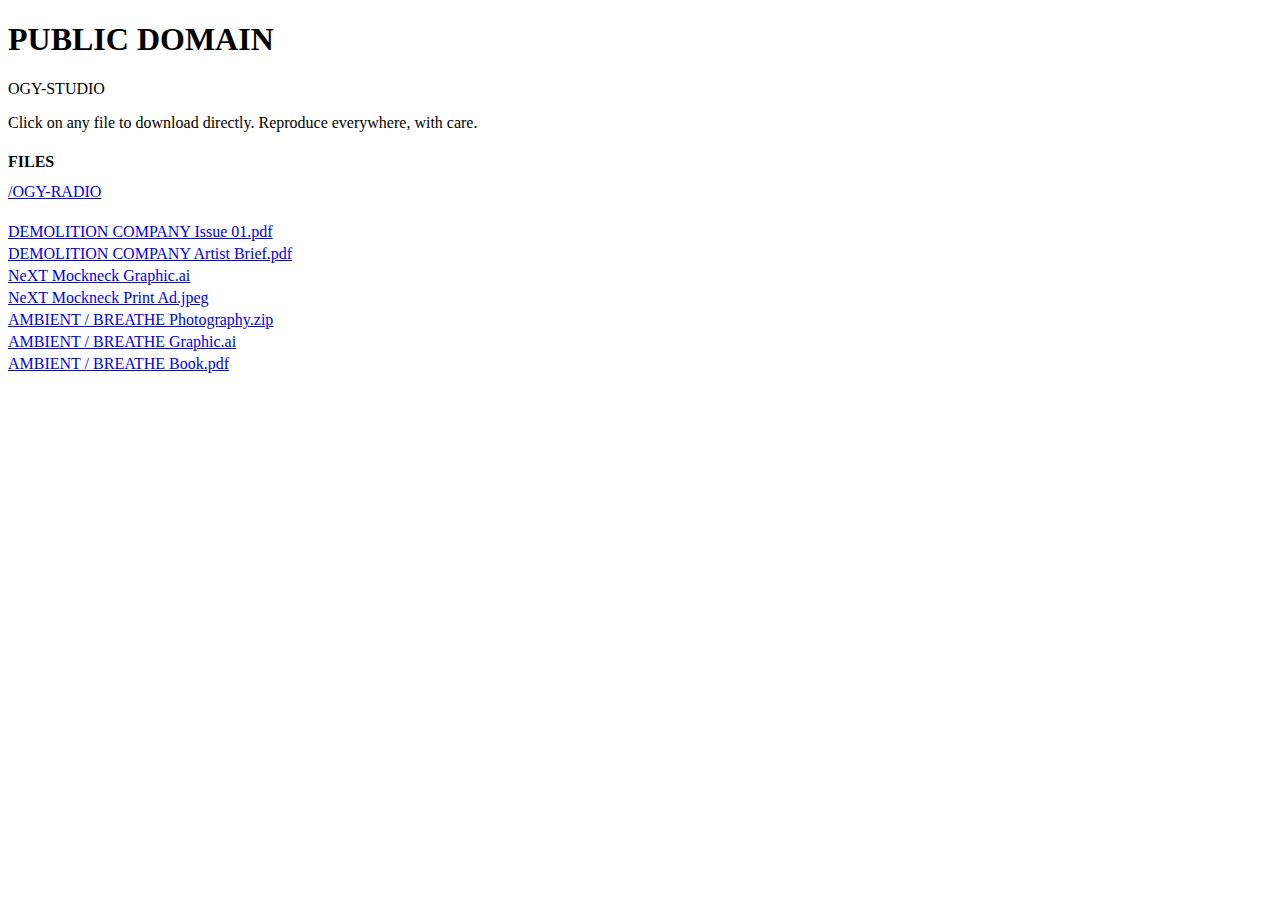
==== index.html @ cd697163 "new files" ====
<!DOCTYPE html>
<html>
    <head>
        <title>PUBLIC DOMAIN — OLIGARCHY</title>
        <link rel="icon" href="favicon.svg">
        <link rel="stylesheet" href="styles.css">
    </head>

    <body>

        <h1>PUBLIC DOMAIN</h1>
        <p>OGY-STUDIO</p>
        <p>Click on any file to download directly. Reproduce everywhere, with care.</p>

        <div class="files-container">
            <h4 style="margin-bottom:12px">FILES</h4>
            <!-- RADIO -->
            <a class="file" href="/PD-OGY-RADIO/index.html">/OGY-RADIO</a>
            <br>

            <a class="file" href="/PD-DEMOLITION COMPANY Issue 01.pdf">DEMOLITION COMPANY Issue 01.pdf</a>
            <a class="file" href="/PD-DEMOLITION COMPANY ARTIST DECK.pdf">DEMOLITION COMPANY Artist Brief.pdf</a>

            <a class="file" href="/PD-NeXT Mockneck Graphic.ai">NeXT Mockneck Graphic.ai</a>
            <a class="file" href="/PD-NeXT Print Ad.jpeg">NeXT Mockneck Print Ad.jpeg</a>
            
            <a class="file" href="/PD-AMBIENT BREATHE Photos.zip">AMBIENT / BREATHE Photography.zip</a>
            <a class="file" href="/PD-AMBIENT BREATHE.ai">AMBIENT / BREATHE Graphic.ai</a>
            <a class="file" href="/PD-AMBIENT BREATHE Zine.pdf">AMBIENT / BREATHE Book.pdf</a>
            
        </div>
    
    </body>

</html>
---- styles.css ----
.file {
    display: block;
    margin-bottom: 4px;
}

.files-container {
    width: auto;
}
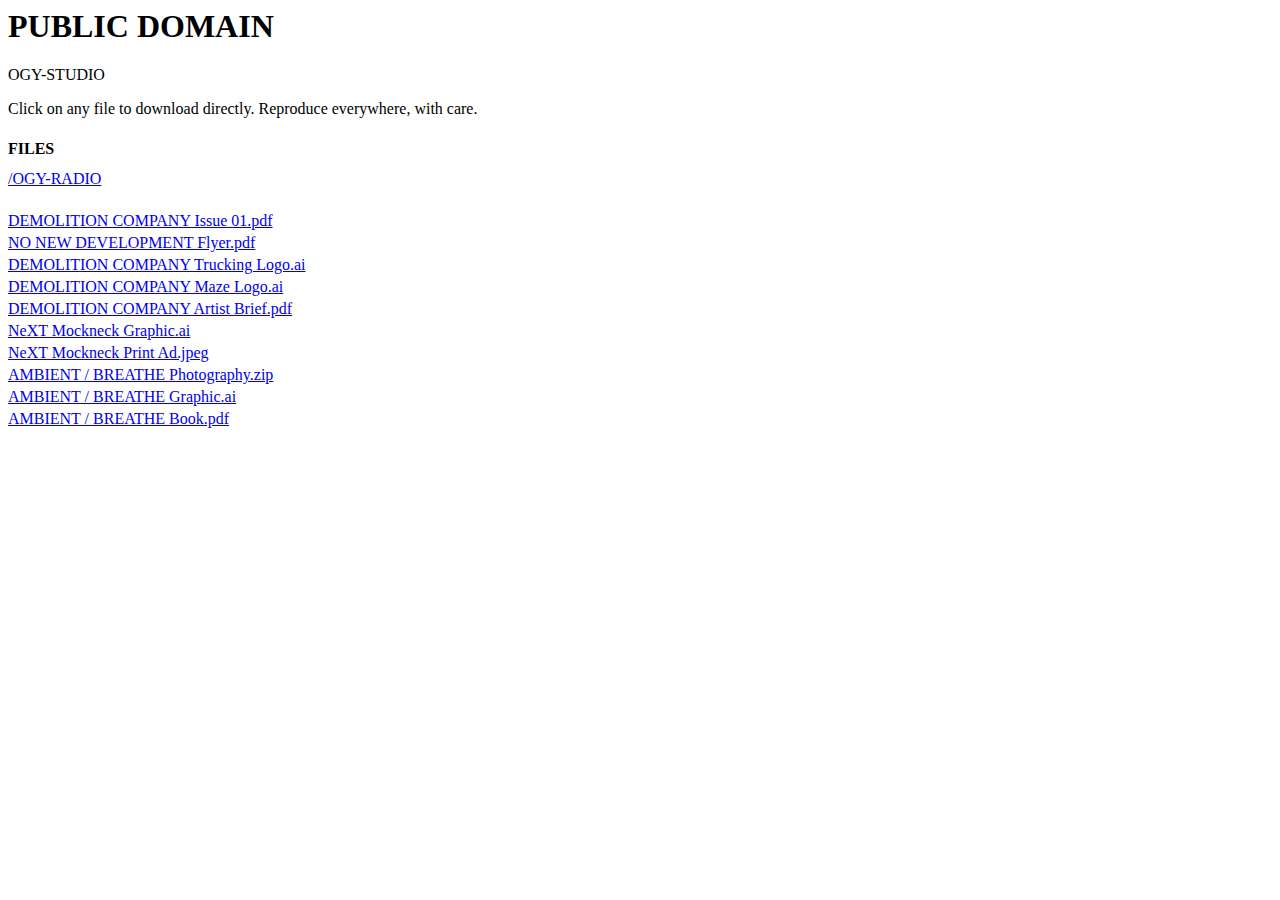
==== commit 97fb1228: "DC Logos and flyer" ====
--- a/index.html
+++ b/index.html
@@ -8,17 +8,20 @@
 
     <body>
 
-        <h1>PUBLIC DOMAIN</h1>
+        <h1 style="margin-top: 0">PUBLIC DOMAIN</h1>
         <p>OGY-STUDIO</p>
         <p>Click on any file to download directly. Reproduce everywhere, with care.</p>
 
         <div class="files-container">
             <h4 style="margin-bottom:12px">FILES</h4>
+            
             <!-- RADIO -->
-            <a class="file" href="/PD-OGY-RADIO/index.html">/OGY-RADIO</a>
-            <br>
+            <a class="file" style="margin-bottom: 24px" href="/PD-OGY-RADIO/index.html">/OGY-RADIO</a>
 
             <a class="file" href="/PD-DEMOLITION COMPANY Issue 01.pdf">DEMOLITION COMPANY Issue 01.pdf</a>
+            <a class="file" href="/PD-No New Development Flyer.pdf">NO NEW DEVELOPMENT Flyer.pdf</a>
+            <a class="file" href="/PD-DEMOLITION COMPANY Trucking Logo.ai">DEMOLITION COMPANY Trucking Logo.ai</a>
+            <a class="file" href="/PD-DEMOLITION COMPANY Maze Logo.ai">DEMOLITION COMPANY Maze Logo.ai</a>
             <a class="file" href="/PD-DEMOLITION COMPANY ARTIST DECK.pdf">DEMOLITION COMPANY Artist Brief.pdf</a>
 
             <a class="file" href="/PD-NeXT Mockneck Graphic.ai">NeXT Mockneck Graphic.ai</a>
--- a/styles.css
+++ b/styles.css
@@ -1,6 +1,8 @@
 .file {
-    display: block;
+    display: inline-block;
     margin-bottom: 4px;
+    float: left;
+    clear: left;
 }
 
 .files-container {
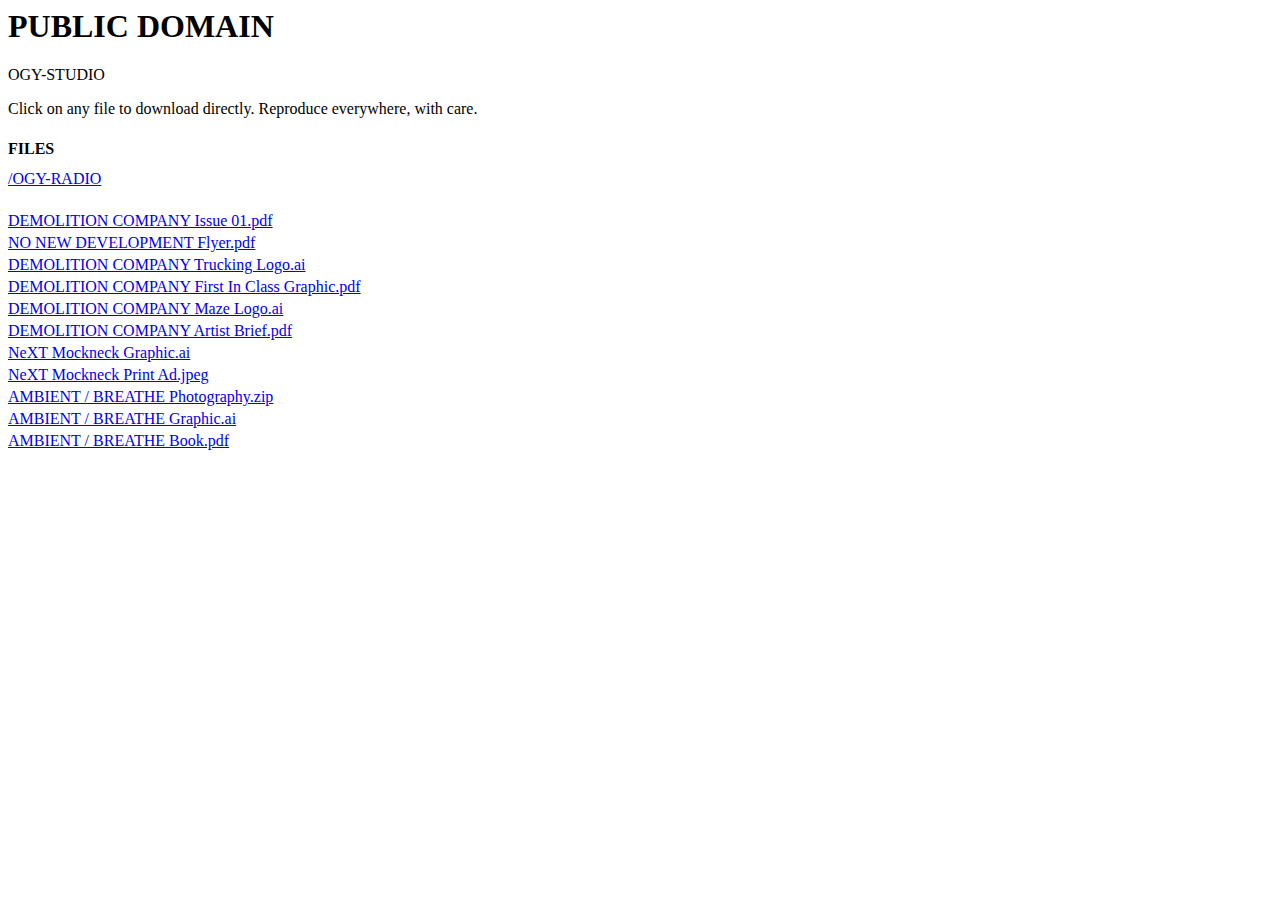
==== commit 66a2427c: "FIC" ====
--- a/index.html
+++ b/index.html
@@ -21,6 +21,7 @@
             <a class="file" href="/PD-DEMOLITION COMPANY Issue 01.pdf">DEMOLITION COMPANY Issue 01.pdf</a>
             <a class="file" href="/PD-No New Development Flyer.pdf">NO NEW DEVELOPMENT Flyer.pdf</a>
             <a class="file" href="/PD-DEMOLITION COMPANY Trucking Logo.ai">DEMOLITION COMPANY Trucking Logo.ai</a>
+            <a class="file" href="/PD-First In Class Hierarchy Destruction Technology.pdf">DEMOLITION COMPANY First In Class Graphic.pdf</a>
             <a class="file" href="/PD-DEMOLITION COMPANY Maze Logo.ai">DEMOLITION COMPANY Maze Logo.ai</a>
             <a class="file" href="/PD-DEMOLITION COMPANY ARTIST DECK.pdf">DEMOLITION COMPANY Artist Brief.pdf</a>
 
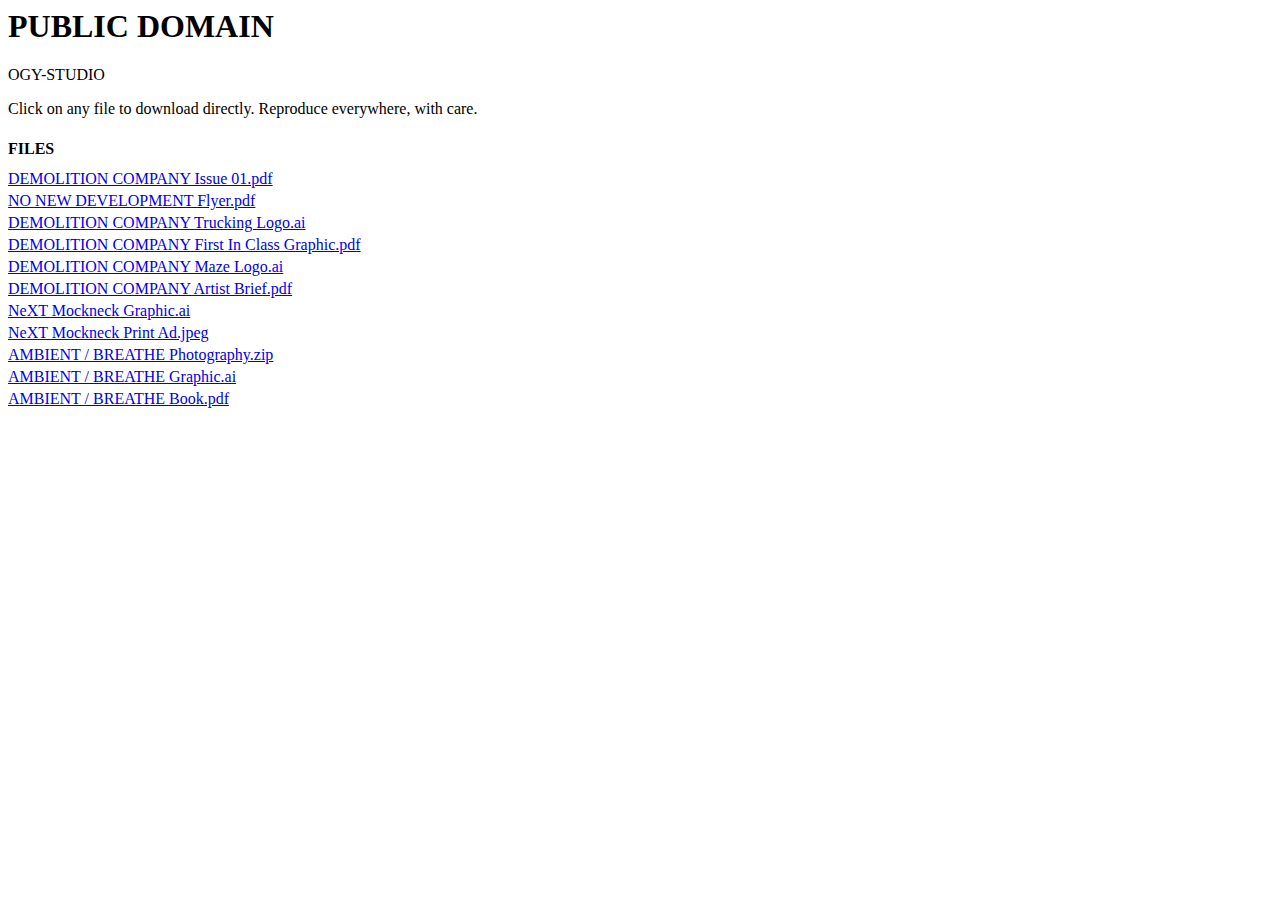
==== commit 5b45a105: "remove radio section" ====
--- a/index.html
+++ b/index.html
@@ -15,22 +15,22 @@
         <div class="files-container">
             <h4 style="margin-bottom:12px">FILES</h4>
             
-            <!-- RADIO -->
-            <a class="file" style="margin-bottom: 24px" href="/PD-OGY-RADIO/index.html">/OGY-RADIO</a>
+            <!-- RADIO
+            <a class="file" style="margin-bottom: 24px" href="/PD-OGY-RADIO/index.html">/OGY-RADIO</a> -->
 
-            <a class="file" href="/PD-DEMOLITION COMPANY Issue 01.pdf">DEMOLITION COMPANY Issue 01.pdf</a>
-            <a class="file" href="/PD-No New Development Flyer.pdf">NO NEW DEVELOPMENT Flyer.pdf</a>
-            <a class="file" href="/PD-DEMOLITION COMPANY Trucking Logo.ai">DEMOLITION COMPANY Trucking Logo.ai</a>
-            <a class="file" href="/PD-First In Class Hierarchy Destruction Technology.pdf">DEMOLITION COMPANY First In Class Graphic.pdf</a>
-            <a class="file" href="/PD-DEMOLITION COMPANY Maze Logo.ai">DEMOLITION COMPANY Maze Logo.ai</a>
-            <a class="file" href="/PD-DEMOLITION COMPANY ARTIST DECK.pdf">DEMOLITION COMPANY Artist Brief.pdf</a>
+            <a class="file" href="https://ipfs.io/ipfs/QmXMn4nNnmh9UHjLor92RTK71LftczEDzegARanEqwse4B?filename=PD-DEMOLITION%20COMPANY%20Issue%2001.pdf">DEMOLITION COMPANY Issue 01.pdf</a>
+            <a class="file" href="https://ipfs.io/ipfs/QmYemoMxBKdzNgKvtJMfF5Wkr763Mr3RdcgohZiGCVpiBW?filename=PD-No%20New%20Development%20Flyer.pdf">NO NEW DEVELOPMENT Flyer.pdf</a>
+            <a class="file" href="https://ipfs.io/ipfs/QmZLMeEegpc9tfmXGonx25z1VAEob9D4s7GdLPgmUQk6WA?filename=PD-DEMOLITION%20COMPANY%20Trucking%20Logo.ai">DEMOLITION COMPANY Trucking Logo.ai</a>
+            <a class="file" href="https://ipfs.io/ipfs/QmcFioYeVwHDii81shqNYuucvQAasriTdvxDjk6wsnKJSr?filename=PD-First%20In%20Class%20Hierarchy%20Destruction%20Technology.pdf">DEMOLITION COMPANY First In Class Graphic.pdf</a>
+            <a class="file" href="https://ipfs.io/ipfs/Qmd28MdUkhVFvWQmMuXqe9ktae1MpwtAziNrRB6oqQeyEF?filename=PD-DEMOLITION%20COMPANY%20Maze%20Logo.ai">DEMOLITION COMPANY Maze Logo.ai</a>
+            <a class="file" href="https://ipfs.io/ipfs/Qmf8jP9PvpL9gFD1gT2NRb36vkEnZGN6Ut4oGzu5XrPpbE?filename=PD-DEMOLITION%20COMPANY%20ARTIST%20DECK.pdf">DEMOLITION COMPANY Artist Brief.pdf</a>
 
-            <a class="file" href="/PD-NeXT Mockneck Graphic.ai">NeXT Mockneck Graphic.ai</a>
-            <a class="file" href="/PD-NeXT Print Ad.jpeg">NeXT Mockneck Print Ad.jpeg</a>
+            <a class="file" href="https://ipfs.io/ipfs/QmPmqa7QrcSAkwVorf7h1SuziZixmVGDAqW4ymiChhkiWB?filename=PD-NeXT%20Mockneck%20Graphic.ai">NeXT Mockneck Graphic.ai</a>
+            <a class="file" href="https://ipfs.io/ipfs/QmZKNJaqjuYtPFtcPREwarYy86oU75waAzQFjUQ3W7fbvR?filename=PD-NeXT%20Print%20Ad.jpeg">NeXT Mockneck Print Ad.jpeg</a>
             
-            <a class="file" href="/PD-AMBIENT BREATHE Photos.zip">AMBIENT / BREATHE Photography.zip</a>
-            <a class="file" href="/PD-AMBIENT BREATHE.ai">AMBIENT / BREATHE Graphic.ai</a>
-            <a class="file" href="/PD-AMBIENT BREATHE Zine.pdf">AMBIENT / BREATHE Book.pdf</a>
+            <a class="file" href="https://ipfs.io/ipfs/QmSW4W4ew9oaWf3UowmkRdG1c5d7rDYXHXf2AjWcy9uuJ1?filename=PD-AMBIENT%20BREATHE%20Photos.zip">AMBIENT / BREATHE Photography.zip</a>
+            <a class="file" href="https://ipfs.io/ipfs/QmWGNLX7W64VYdq2tSBsu8nAqDL4eur35TjKC7KFE4MJbS?filename=PD-AMBIENT%20BREATHE.ai">AMBIENT / BREATHE Graphic.ai</a>
+            <a class="file" href="https://ipfs.io/ipfs/QmY1FNc7sL7XBofcYPzPPod6BhinXCgsFpKKMHMHTLxTxx?filename=PD-AMBIENT%20BREATHE%20Zine.pdf">AMBIENT / BREATHE Book.pdf</a>
             
         </div>
     
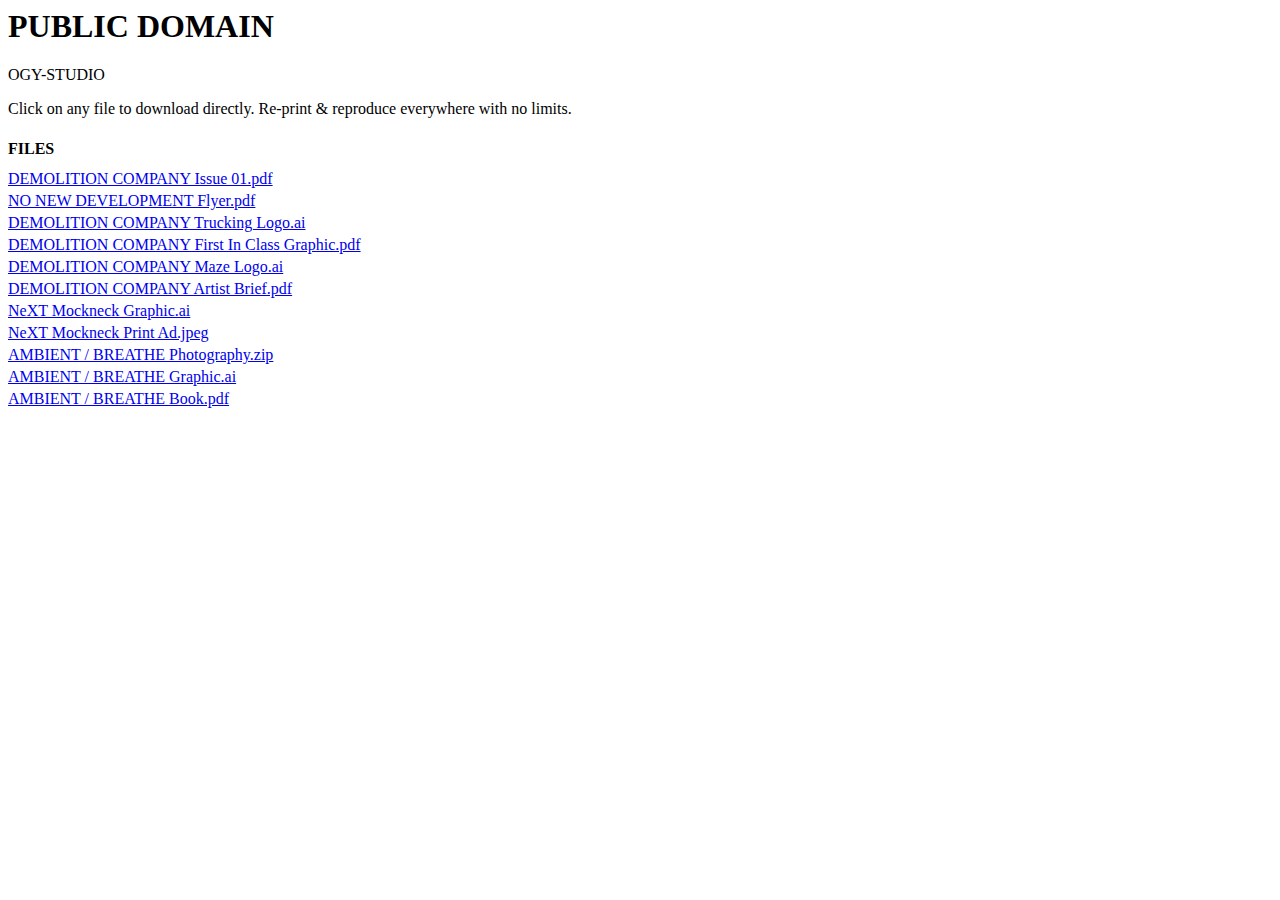
==== commit 96643ac5: "edit copy" ====
--- a/index.html
+++ b/index.html
@@ -10,7 +10,7 @@
 
         <h1 style="margin-top: 0">PUBLIC DOMAIN</h1>
         <p>OGY-STUDIO</p>
-        <p>Click on any file to download directly. Reproduce everywhere, with care.</p>
+        <p>Click on any file to download directly. Re-print & reproduce everywhere with no limits.</p>
 
         <div class="files-container">
             <h4 style="margin-bottom:12px">FILES</h4>
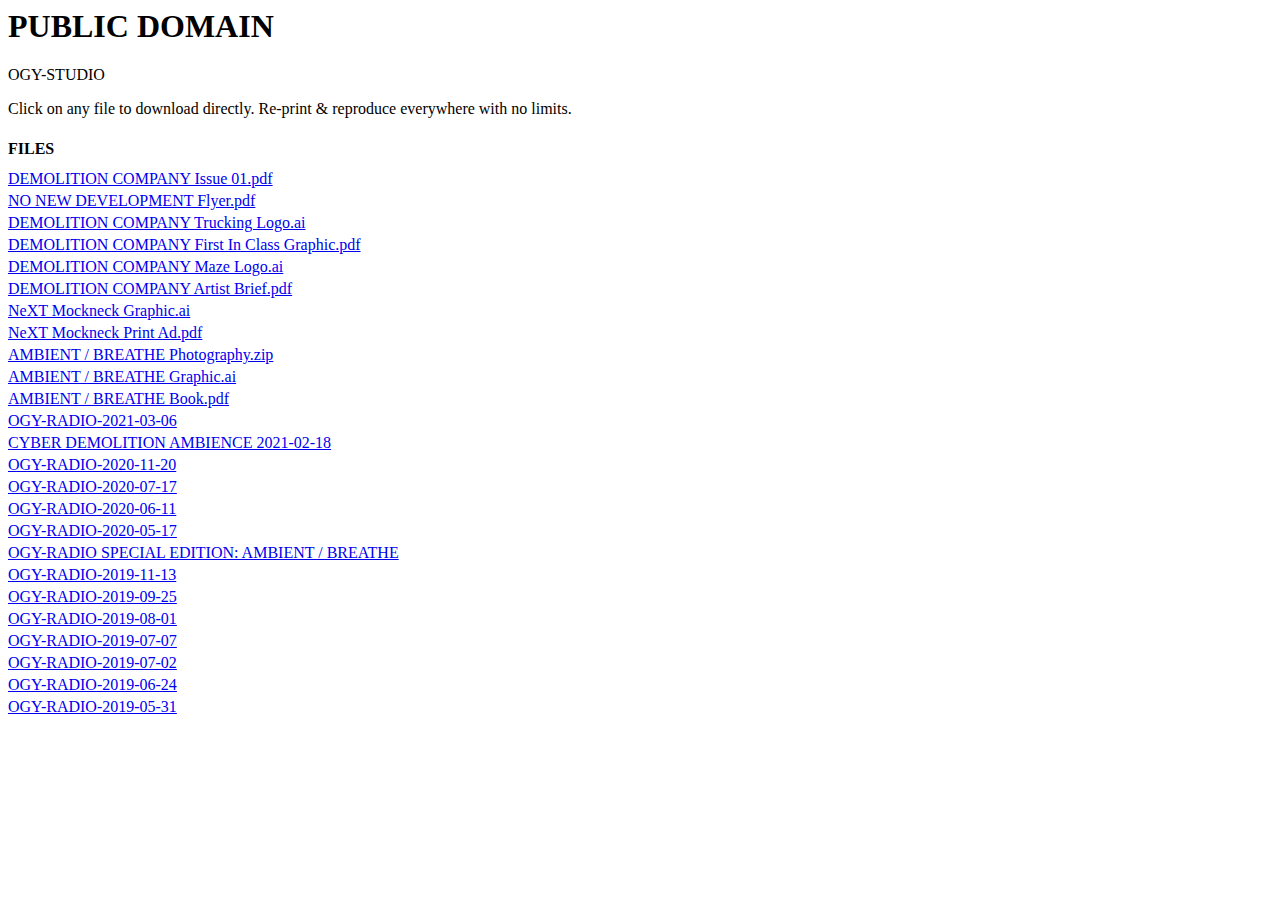
==== commit 7abde554: "new ipfs file links" ====
--- a/index.html
+++ b/index.html
@@ -15,8 +15,6 @@
         <div class="files-container">
             <h4 style="margin-bottom:12px">FILES</h4>
             
-            <!-- RADIO
-            <a class="file" style="margin-bottom: 24px" href="/PD-OGY-RADIO/index.html">/OGY-RADIO</a> -->
 
             <a class="file" href="https://ipfs.io/ipfs/QmXMn4nNnmh9UHjLor92RTK71LftczEDzegARanEqwse4B?filename=PD-DEMOLITION%20COMPANY%20Issue%2001.pdf">DEMOLITION COMPANY Issue 01.pdf</a>
             <a class="file" href="https://ipfs.io/ipfs/QmYemoMxBKdzNgKvtJMfF5Wkr763Mr3RdcgohZiGCVpiBW?filename=PD-No%20New%20Development%20Flyer.pdf">NO NEW DEVELOPMENT Flyer.pdf</a>
@@ -26,12 +24,30 @@
             <a class="file" href="https://ipfs.io/ipfs/Qmf8jP9PvpL9gFD1gT2NRb36vkEnZGN6Ut4oGzu5XrPpbE?filename=PD-DEMOLITION%20COMPANY%20ARTIST%20DECK.pdf">DEMOLITION COMPANY Artist Brief.pdf</a>
 
             <a class="file" href="https://ipfs.io/ipfs/QmPmqa7QrcSAkwVorf7h1SuziZixmVGDAqW4ymiChhkiWB?filename=PD-NeXT%20Mockneck%20Graphic.ai">NeXT Mockneck Graphic.ai</a>
-            <a class="file" href="https://ipfs.io/ipfs/QmZKNJaqjuYtPFtcPREwarYy86oU75waAzQFjUQ3W7fbvR?filename=PD-NeXT%20Print%20Ad.jpeg">NeXT Mockneck Print Ad.jpeg</a>
+            <a class="file" href="https://ipfs.io/ipfs/QmQhTNqUDgWEu1s1PhVEfpwY6EFwe8DYBSfsjgkUmJ1kCP?filename=PD-NeXT%20Print%20Ad.pdf">NeXT Mockneck Print Ad.pdf</a>
             
             <a class="file" href="https://ipfs.io/ipfs/QmSW4W4ew9oaWf3UowmkRdG1c5d7rDYXHXf2AjWcy9uuJ1?filename=PD-AMBIENT%20BREATHE%20Photos.zip">AMBIENT / BREATHE Photography.zip</a>
             <a class="file" href="https://ipfs.io/ipfs/QmWGNLX7W64VYdq2tSBsu8nAqDL4eur35TjKC7KFE4MJbS?filename=PD-AMBIENT%20BREATHE.ai">AMBIENT / BREATHE Graphic.ai</a>
             <a class="file" href="https://ipfs.io/ipfs/QmY1FNc7sL7XBofcYPzPPod6BhinXCgsFpKKMHMHTLxTxx?filename=PD-AMBIENT%20BREATHE%20Zine.pdf">AMBIENT / BREATHE Book.pdf</a>
+
             
+        </div>
+
+        <div class="radio-container">
+            <a class="file" href="https://ipfs.io/ipfs/QmS16K8pGEyH56TGaf2HqdRP98bnh3MVGHkXA8by2g7xUE?filename=2021-02-18_18h13m32.wav">OGY-RADIO-2021-03-06</a>
+            <a class="file" href="https://ipfs.io/ipfs/QmRbpjDRc7LuPBGzMzsDW1bFgnamohS1wYf5UW1RbUZqte?filename=Cyber%20Demolition%20Ambience%2001.19.2021.m4a">CYBER DEMOLITION AMBIENCE 2021-02-18</a>
+            <a class="file" href="https://ipfs.io/ipfs/QmRbhXDv3FJopCCvBmnduvhsWnTLcxtCJ9n8Kv7ZWcLxwL?filename=OGY-RADIO-2020-11-20.m4a">OGY-RADIO-2020-11-20</a>
+            <a class="file" href="https://ipfs.io/ipfs/QmTmdvSGJtYyxu2oJmoXJ3r5CtEWkBVEpwkSDfaAGPJvro?filename=2020-07-10_21h52m36.wav">OGY-RADIO-2020-07-17</a>
+            <a class="file" href="https://ipfs.io/ipfs/QmQSTY4TX5FkNMVXQffGXWfq2NJmSnKqMgaoaAW7RTei9E?filename=OGY-RADIO-06-12-20.m4a">OGY-RADIO-2020-06-11</a>
+            <a class="file" href="https://ipfs.io/ipfs/QmbbsMUPSPzUwLZv8g7k9EopdynqXJAjS54pxTs1r7ePjL?filename=OGY-RADIO-2020-05-17-MIX.m4a">OGY-RADIO-2020-05-17</a>
+            <a class="file" href="https://ipfs.io/ipfs/QmZWMfgCHtRCTGRt3mMjCwmt5STYb9wht67SY3rqVsMpwD?filename=OLIGARCHY%20Radio%2010%20V5.wav">OGY-RADIO SPECIAL EDITION: AMBIENT / BREATHE</a>
+            <a class="file" href="https://ipfs.io/ipfs/QmPdzXPAq7oU4e4ZWtkV26HBjnb4zoBGgpPBYHdanzTnzh?filename=OLIGARCHY%20Radio%2009.m4a">OGY-RADIO-2019-11-13</a>
+            <a class="file" href="https://ipfs.io/ipfs/QmdFw5TCYVs7t1c9ayJDj5NBcevmnE1VrYJ3Tk7YjSSmMA?filename=OLIGARCHY%20Radio%2008.m4a">OGY-RADIO-2019-09-25</a>
+            <a class="file" href="https://ipfs.io/ipfs/QmXeKwH3SSJ8uW7FCSwvhMdqwQ1yAdBxb2v31Hf6RvizhH?filename=OLIGARCHY%20Radio%2007.aif">OGY-RADIO-2019-08-01</a>
+            <a class="file" href="https://ipfs.io/ipfs/QmRbXxJ7SCjsXzaA2T9KKaYPm8NUGFn8Bm8eSPuUmds5gg?filename=OLIGARCHY%20Radio%2006.mp3">OGY-RADIO-2019-07-07</a>
+            <a class="file" href="https://ipfs.io/ipfs/QmXGPb13E7h7oqZdAt2JyVzzqJjC4hzxgVh1kF4WjJG4F6?filename=OLIGARCHY%20Radio%2005.mp3">OGY-RADIO-2019-07-02</a>
+            <a class="file" href="https://ipfs.io/ipfs/QmeJU2JiHVLsGAZeBLPbaACGLYzgg8W8eCRQwefkpWHJ5n?filename=OLIGARCHY%20Radio%2004.mp3">OGY-RADIO-2019-06-24</a>
+            <a class="file" href="https://ipfs.io/ipfs/QmX9Q5MqYkfqoiqmZP979dJaFcxHTewZynRkLt6QKwTL23?filename=OLIGARCHY%20RADIO%2003.mp3">OGY-RADIO-2019-05-31</a>
         </div>
     
     </body>
--- a/styles.css
+++ b/styles.css
@@ -7,4 +7,8 @@
 
 .files-container {
     width: auto;
+}
+
+.radio-container {
+    margin-top: 48px;
 }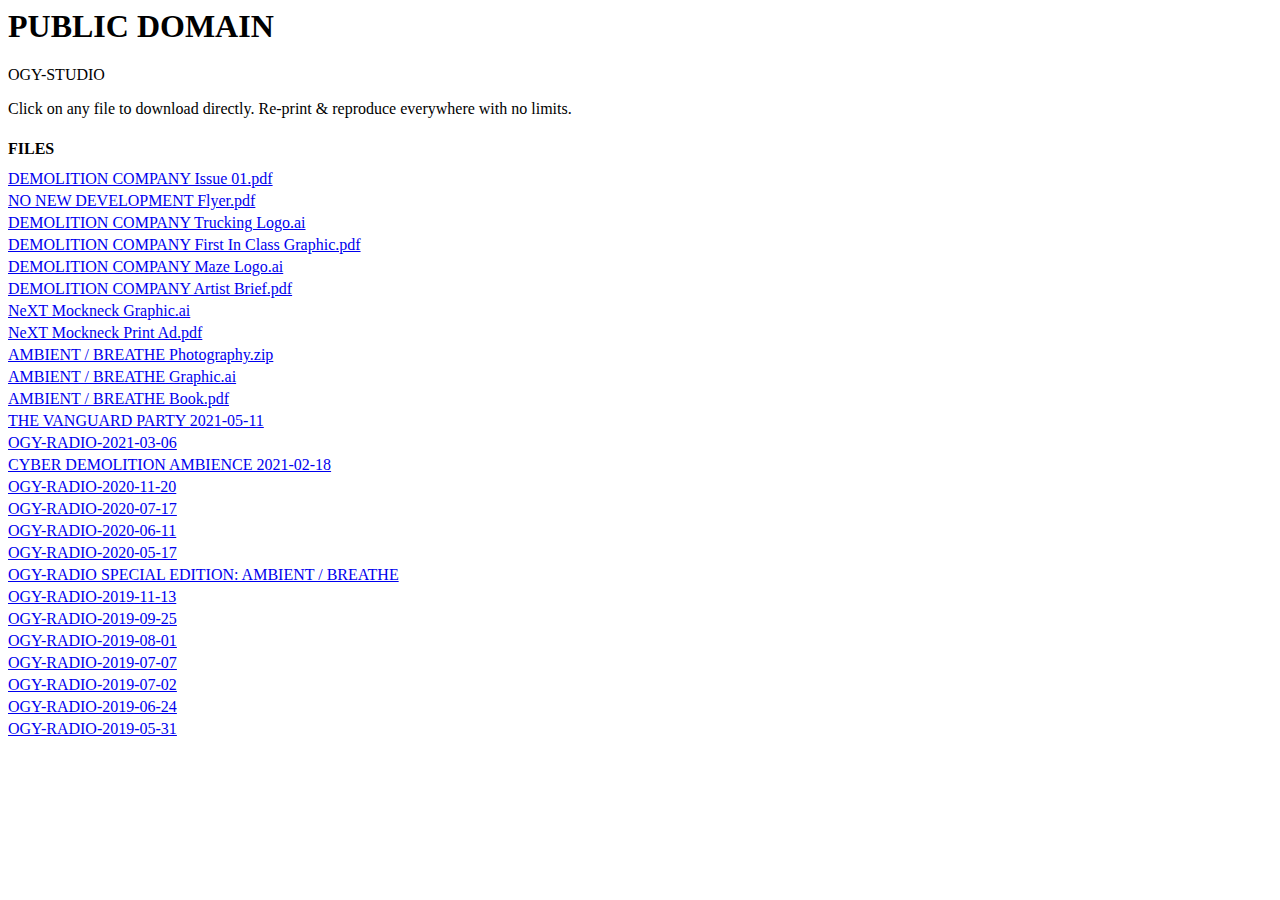
==== commit 34cbf4b8: "update soundcloud links" ====
--- a/index.html
+++ b/index.html
@@ -34,20 +34,21 @@
         </div>
 
         <div class="radio-container">
-            <a class="file" href="https://ipfs.io/ipfs/QmS16K8pGEyH56TGaf2HqdRP98bnh3MVGHkXA8by2g7xUE?filename=2021-02-18_18h13m32.wav">OGY-RADIO-2021-03-06</a>
-            <a class="file" href="https://ipfs.io/ipfs/QmRbpjDRc7LuPBGzMzsDW1bFgnamohS1wYf5UW1RbUZqte?filename=Cyber%20Demolition%20Ambience%2001.19.2021.m4a">CYBER DEMOLITION AMBIENCE 2021-02-18</a>
-            <a class="file" href="https://ipfs.io/ipfs/QmRbhXDv3FJopCCvBmnduvhsWnTLcxtCJ9n8Kv7ZWcLxwL?filename=OGY-RADIO-2020-11-20.m4a">OGY-RADIO-2020-11-20</a>
-            <a class="file" href="https://ipfs.io/ipfs/QmTmdvSGJtYyxu2oJmoXJ3r5CtEWkBVEpwkSDfaAGPJvro?filename=2020-07-10_21h52m36.wav">OGY-RADIO-2020-07-17</a>
-            <a class="file" href="https://ipfs.io/ipfs/QmQSTY4TX5FkNMVXQffGXWfq2NJmSnKqMgaoaAW7RTei9E?filename=OGY-RADIO-06-12-20.m4a">OGY-RADIO-2020-06-11</a>
-            <a class="file" href="https://ipfs.io/ipfs/QmbbsMUPSPzUwLZv8g7k9EopdynqXJAjS54pxTs1r7ePjL?filename=OGY-RADIO-2020-05-17-MIX.m4a">OGY-RADIO-2020-05-17</a>
-            <a class="file" href="https://ipfs.io/ipfs/QmZWMfgCHtRCTGRt3mMjCwmt5STYb9wht67SY3rqVsMpwD?filename=OLIGARCHY%20Radio%2010%20V5.wav">OGY-RADIO SPECIAL EDITION: AMBIENT / BREATHE</a>
-            <a class="file" href="https://ipfs.io/ipfs/QmPdzXPAq7oU4e4ZWtkV26HBjnb4zoBGgpPBYHdanzTnzh?filename=OLIGARCHY%20Radio%2009.m4a">OGY-RADIO-2019-11-13</a>
-            <a class="file" href="https://ipfs.io/ipfs/QmdFw5TCYVs7t1c9ayJDj5NBcevmnE1VrYJ3Tk7YjSSmMA?filename=OLIGARCHY%20Radio%2008.m4a">OGY-RADIO-2019-09-25</a>
-            <a class="file" href="https://ipfs.io/ipfs/QmXeKwH3SSJ8uW7FCSwvhMdqwQ1yAdBxb2v31Hf6RvizhH?filename=OLIGARCHY%20Radio%2007.aif">OGY-RADIO-2019-08-01</a>
-            <a class="file" href="https://ipfs.io/ipfs/QmRbXxJ7SCjsXzaA2T9KKaYPm8NUGFn8Bm8eSPuUmds5gg?filename=OLIGARCHY%20Radio%2006.mp3">OGY-RADIO-2019-07-07</a>
-            <a class="file" href="https://ipfs.io/ipfs/QmXGPb13E7h7oqZdAt2JyVzzqJjC4hzxgVh1kF4WjJG4F6?filename=OLIGARCHY%20Radio%2005.mp3">OGY-RADIO-2019-07-02</a>
-            <a class="file" href="https://ipfs.io/ipfs/QmeJU2JiHVLsGAZeBLPbaACGLYzgg8W8eCRQwefkpWHJ5n?filename=OLIGARCHY%20Radio%2004.mp3">OGY-RADIO-2019-06-24</a>
-            <a class="file" href="https://ipfs.io/ipfs/QmX9Q5MqYkfqoiqmZP979dJaFcxHTewZynRkLt6QKwTL23?filename=OLIGARCHY%20RADIO%2003.mp3">OGY-RADIO-2019-05-31</a>
+            <a class="file" target="_blank" href="https://soundcloud.com/oligarchystudio/the-vanguard-party">THE VANGUARD PARTY 2021-05-11</a>
+            <a class="file" target="_blank" href="https://soundcloud.com/oligarchystudio/ogy-radio-2021-03-06">OGY-RADIO-2021-03-06</a>
+            <a class="file" target="_blank" href="https://soundcloud.com/oligarchystudio/cyber-demolition-ambience-01192021">CYBER DEMOLITION AMBIENCE 2021-02-18</a>
+            <a class="file" target="_blank" href="https://soundcloud.com/oligarchystudio/ogy-radio-2020-11-20">OGY-RADIO-2020-11-20</a>
+            <a class="file" target="_blank" href="https://soundcloud.com/oligarchystudio/ogy-radio-2020-07-17">OGY-RADIO-2020-07-17</a>
+            <a class="file" target="_blank" href="https://soundcloud.com/oligarchystudio/ogy-radio-2020-06-11">OGY-RADIO-2020-06-11</a>
+            <a class="file" target="_blank" href="https://soundcloud.com/oligarchystudio/ogy-radio-2020-05-17">OGY-RADIO-2020-05-17</a>
+            <a class="file" target="_blank" href="https://soundcloud.com/oligarchystudio/oligarchy-radio-10">OGY-RADIO SPECIAL EDITION: AMBIENT / BREATHE</a>
+            <a class="file" target="_blank" href="https://soundcloud.com/oligarchystudio/oligarchy-radio-09">OGY-RADIO-2019-11-13</a>
+            <a class="file" target="_blank" href="https://soundcloud.com/oligarchystudio/oligarchy-radio-08">OGY-RADIO-2019-09-25</a>
+            <a class="file" target="_blank" href="https://soundcloud.com/oligarchystudio/oligarchy-radio-07">OGY-RADIO-2019-08-01</a>
+            <a class="file" target="_blank" href="https://soundcloud.com/oligarchystudio/oligarchy-radio-06">OGY-RADIO-2019-07-07</a>
+            <a class="file" target="_blank" href="https://soundcloud.com/oligarchystudio/oligarchy-radio-05">OGY-RADIO-2019-07-02</a>
+            <a class="file" target="_blank" href="https://soundcloud.com/oligarchystudio/oligarchy-radio-04">OGY-RADIO-2019-06-24</a>
+            <a class="file" target="_blank" href="https://soundcloud.com/oligarchystudio/oligarchy-radio-03">OGY-RADIO-2019-05-31</a>
         </div>
     
     </body>
